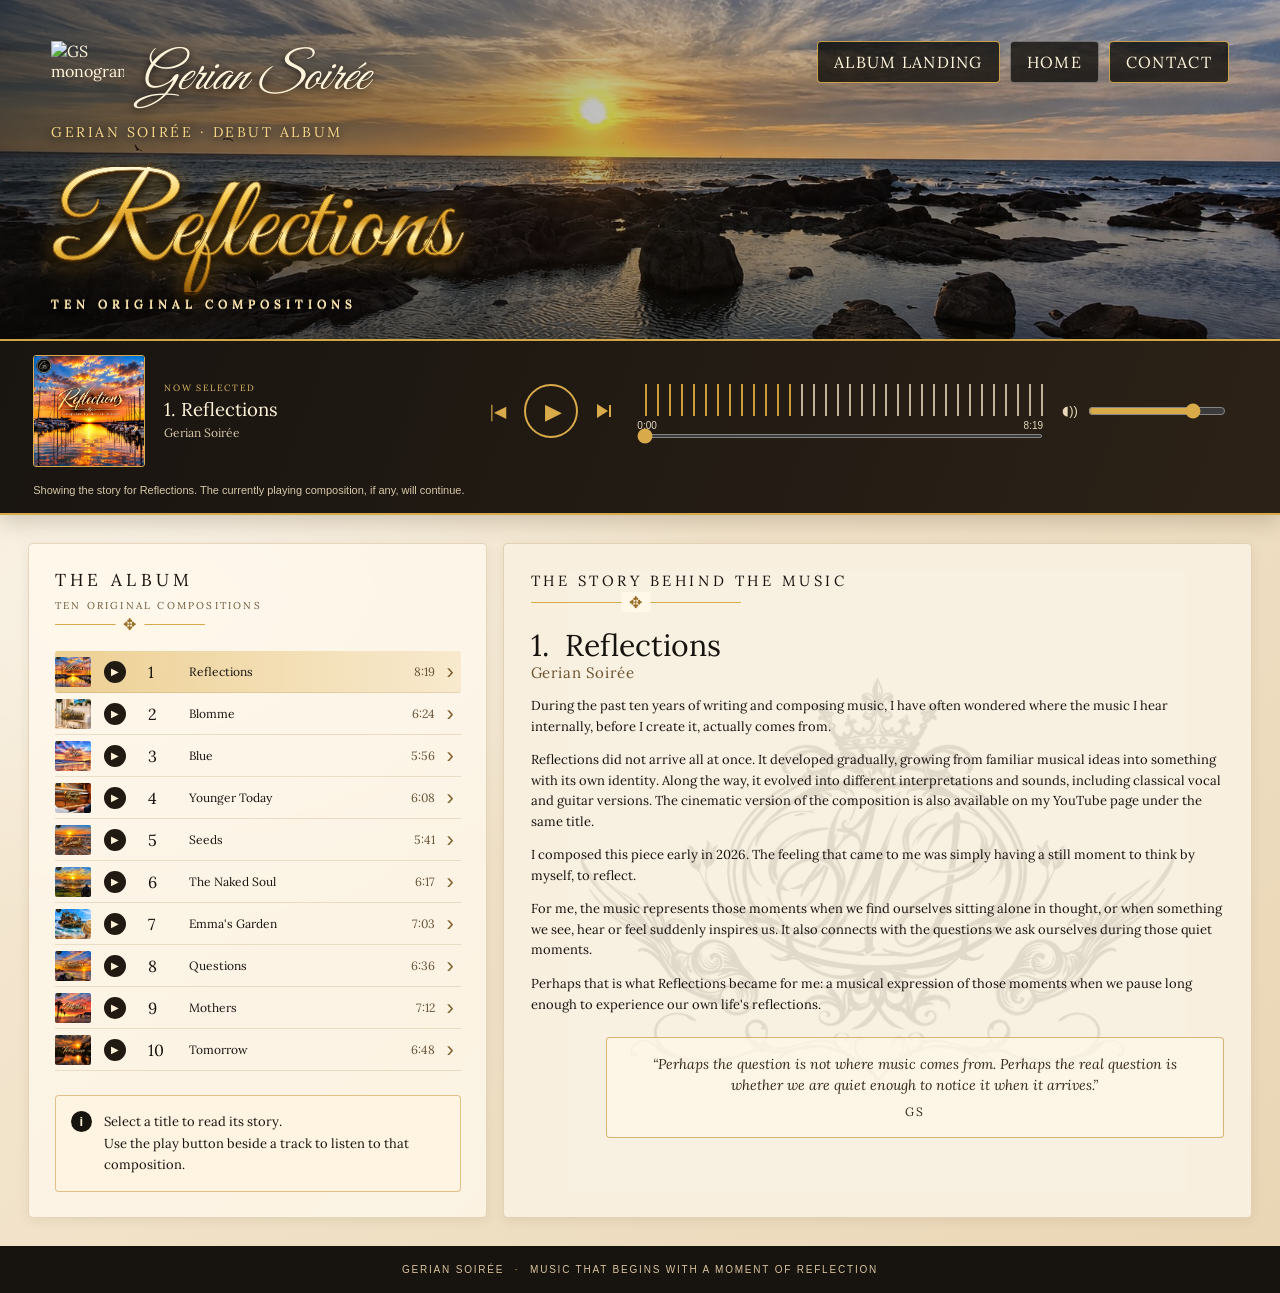
==== music/index.html @ b6c5e484 "Refresh Music page mobile stylesheet" ====
<!DOCTYPE html>
<html lang="en">
<head>
  <meta charset="UTF-8">
  <meta name="viewport" content="width=device-width, initial-scale=1">
  <meta name="theme-color" content="#17130f">
  <meta name="description" content="Listen to Reflections, the debut album by Gerian Soirée, and read the stories behind the music.">
  <title>Reflections | Music | Gerian Soirée</title>
  <link rel="stylesheet" href="../css/music.css?v=2">
</head>
<body class="music-page">
  <main class="music-shell">
    <header class="music-hero">
      <div class="hero-shade"></div>
      <div class="hero-top">
        <a class="brand-lockup" href="../index.html" aria-label="Gerian Soirée home">
          <img class="brand-logo-image" src="../images/gslogo.png" alt="GS monogram">
          <span class="brand-wordmark">
            <span class="brand-script">Gerian Soirée</span>
          </span>
        </a>
        <nav class="music-nav" aria-label="Music navigation">
          <a class="nav-link nav-link-current" href="./index.html">Album Landing</a>
          <a class="nav-link nav-link-home" href="../index.html">Home</a>
          <a class="nav-link" href="../contact.html">Contact</a>
        </nav>
      </div>
      <div class="hero-title">
        <p class="eyebrow">GERIAN SOIRÉE · DEBUT ALBUM</p>
        <h1>Reflections</h1>
        <p class="hero-subtitle">TEN ORIGINAL COMPOSITIONS</p>
      </div>
    </header>

    <section class="persistent-player" aria-label="Album audio player">
      <img class="player-cover" src="../images/Music-Reflections1.jpg" alt="Reflections album artwork" id="player-cover"
           onerror="this.style.visibility='hidden'">
      <div class="player-track-meta">
        <span class="now-playing-label">NOW SELECTED</span>
        <strong id="player-track-title">01 · Reflections</strong>
        <span>Gerian Soirée</span>
      </div>
      <div class="player-transport">
        <button class="transport-button" id="previous-track" type="button" aria-label="Previous track">|◀</button>
        <button class="play-button" id="play-toggle" type="button" aria-label="Play selected composition"><span id="play-symbol">▶</span></button>
        <button class="transport-button" id="next-track" type="button" aria-label="Next track"><span class="transport-icon transport-next" aria-hidden="true"></span></button>
      </div>
      <div class="timeline-area">
        <div class="waveform" aria-hidden="true"></div>
        <div class="time-row"><span id="current-time">0:00</span><span id="track-duration">8:19</span></div>
        <input id="seek-bar" class="seek-bar" type="range" min="0" max="100" value="0" aria-label="Seek within track">
      </div>
      <label class="volume-control" aria-label="Volume">
        <span aria-hidden="true">◖))</span>
        <input id="volume-bar" type="range" min="0" max="1" step="0.05" value="0.8" aria-label="Volume">
      </label>
      <a id="soundcloud-link" class="soundcloud-link" href="https://soundcloud.com/geriansoiree/sets/gerian-soiree-reflections" target="_blank" rel="noopener noreferrer">
        <span aria-hidden="true">☁</span> OPEN ALBUM ON SOUNDCLOUD
      </a>
      <p id="player-status" class="player-status" role="status" aria-live="polite">Choose a title to read its story, or use the player controls to listen.</p>
      <audio id="album-audio" preload="metadata"></audio>
    </section>

    <section class="music-workspace" aria-label="Album tracks and composition story">
      <aside class="music-library">
        <div class="panel-heading">
          <h2>The Album</h2>
          <p>Ten original compositions</p>
          <span class="gold-rule" aria-hidden="true"></span>
        </div>
        <div id="track-list" class="track-list" aria-label="Select a track to read its story"></div>
        <div class="list-instruction">
          <span class="instruction-icon" aria-hidden="true">i</span>
          <p><strong>Select a title to read its story.</strong><br>Use the play button beside a track to listen to that composition.</p>
        </div>
      </aside>

      <article class="music-story" aria-live="polite">
        <div class="story-image-layer" role="img" aria-label="Warmly lit upright piano"></div>
        <div class="story-content">
          <header class="story-header">
            <p class="section-kicker">THE STORY BEHIND THE MUSIC</p>
            <span class="gold-rule" aria-hidden="true"></span>
            <h2 id="story-title"><span id="story-number" class="story-number">1.&nbsp;&nbsp;</span><span id="story-title-text">Reflections</span></h2>
            <p class="story-byline">Gerian Soirée</p>
          </header>
          <div id="story-copy" class="story-copy"></div>
          <blockquote id="story-quote" class="story-quote">
            “Perhaps the question is not where music comes from. Perhaps the real question is whether we are quiet enough to notice it when it arrives.”
            <cite>GS</cite>
          </blockquote>
          <a id="story-soundcloud" class="story-soundcloud" href="#" target="_blank" rel="noopener noreferrer" hidden>Listen to this composition on SoundCloud ↗</a>
        </div>
      </article>
    </section>
    <footer class="music-footer">GERIAN SOIRÉE <span>·</span> MUSIC THAT BEGINS WITH A MOMENT OF REFLECTION</footer>
  </main>

  <script>
    /*
      Bunny.net audio URLs are intentionally left blank until the exact uploaded
      MP3 filenames are confirmed. SoundCloud URLs are also left blank rather
      than guessed. Add the real URLs in this track list when available.
    */
    const tracks = [
      {
        title: "Reflections", duration: "8:19", artwork: "Music-Reflections1.jpg", audio: "https://gerian-soiree-music.b-cdn.net/1.%20Reflections%20-%20Reflections%20Album.mp3", soundcloud: "",
        story: [
          "During the past ten years of writing and composing music, I have often wondered where the music I hear internally, before I create it, actually comes from.",
          "Reflections did not arrive all at once. It developed gradually, growing from familiar musical ideas into something with its own identity. Along the way, it evolved into different interpretations and sounds, including classical vocal and guitar versions. The cinematic version of the composition is also available on my YouTube page under the same title.",
          "I composed this piece early in 2026. The feeling that came to me was simply having a still moment to think by myself, to reflect.",
          "For me, the music represents those moments when we find ourselves sitting alone in thought, or when something we see, hear or feel suddenly inspires us. It also connects with the questions we ask ourselves during those quiet moments.",
          "Perhaps that is what Reflections became for me: a musical expression of those moments when we pause long enough to experience our own life's reflections."
        ],
        quote: "Perhaps the question is not where music comes from. Perhaps the real question is whether we are quiet enough to notice it when it arrives."
      },
      {
        title: "Blomme", duration: "6:24", artwork: "Music-Blomme2.jpg", audio: "https://gerian-soiree-music.b-cdn.net/2.%20Blomme%20-%20Reflections%20Album.mp3", soundcloud: "",
        story: [
          "After a long separation from music, returning to creativity later in life became an important part of my journey.",
          "I composed Blomme around the time we celebrated the 100th anniversary of Afrikaans becoming an official language. Blomme, which translates to “flowers” in Afrikaans, carries a deeply personal connection to my late mother. She also liked to write poems, and she once wrote a beautiful poem about flowers. Her message was simple: we should not place flowers on her grave, because we gave her all the most beautiful flowers throughout her entire lifetime.",
          "For me, the piece became more than music. It connected memory, love, language and heritage, while also reflecting something about my own journey of rediscovering creativity later in life.",
          "Perhaps that is what Blomme means to me now: a reminder that some things are meant to be appreciated while we still have the opportunity to experience them."
        ],
        quote: ""
      },
      {
        title: "Blue", duration: "5:56", artwork: "Music-Blue3.jpg", audio: "https://gerian-soiree-music.b-cdn.net/3.%20Blue%20-%20Reflections%20Album.mp3", soundcloud: "",
        story: [
          "I remember sitting at the piano, as I often do, simply putting my hands on the keys and playing a few notes. Sometimes I play things randomly, just to see what happens. On this occasion, I heard something in the way one particular note seemed to linger before moving into the next.",
          "That small moment became the beginning of Blue.",
          "I didn't sit down with a particular plan for the composition. I instinctively knew that I wanted it to remain a short piece, allowing the music to say what it needed to say without becoming unnecessarily long.",
          "The composition evolved very quickly. From the first notes to the finished piece took less than a day.",
          "As it developed, I introduced a leading guitar, which added another dimension to the music. I experimented with different interpretations of the piece, and it eventually found its place in a more neoclassical, cinematic sound with the electronic guitar carrying the melody.",
          "What I enjoy about Blue is that I never really knew where it was going when I started. It simply evolved on its own."
        ],
        quote: ""
      },
      {
        title: "Younger Today", duration: "6:08", artwork: "Music-Younger Today4.jpg", audio: "https://gerian-soiree-music.b-cdn.net/4.%20Younger%20Today%20-%20Reflections%20Album.mp3", soundcloud: "",
        story: [
          "Younger Today was written for my son when he left home to work abroad.",
          "There is something about watching your children leave home that makes you reflect on how quickly life moves. You are happy for them, proud of them, but at the same time, you realise that another chapter of their life, and your own, has begun.",
          "I remember creating this piece during that time. The music became my way of expressing some of those feelings without having to put them into words.",
          "At the time, I was also beginning to understand something about myself that I had struggled to accept: perhaps I really was a composer. Every time I sat down and another piece of music emerged, it became a little harder to dismiss it as simply something I enjoyed doing.",
          "Younger Today therefore became part of two journeys happening at the same time. My son was beginning his own journey into the world, while I was slowly beginning to recognise and accept my own creative journey."
        ],
        quote: ""
      },
      {
        title: "Seeds", duration: "5:41", artwork: "Music-Seeds5.jpg", audio: "https://gerian-soiree-music.b-cdn.net/5.%20Seeds%20-%20Reflections%20Album.mp3", soundcloud: "",
        story: [
          "Seeds began with a simple thought about what we leave behind.",
          "When we create something, we are planting something that may continue to exist long after we have moved on. It might be music, a piece of writing, an idea, or simply something we have given to another person. We don't always know where those things will eventually lead.",
          "That idea became the foundation of Seeds.",
          "As I worked on the composition, I found myself thinking about creativity itself. The tools we use to create may change over time, but the thought, emotion and intention behind what we create still come from somewhere within us. A carpenter uses tools to shape wood. I use different tools to shape ideas, sounds and music.",
          "At the time, I was also thinking more deeply about the role of technology in my own creative process, and whether using a tool somehow changes the person behind the creation. For me, it doesn't. The tool can help bring an idea to life, but it doesn't decide what that idea should be.",
          "Perhaps that is what Seeds represents to me now. We may never know how far something we create will travel, or what it might become in someone else's hands. We simply plant the seed and let it grow."
        ],
        quote: ""
      },
      {
        title: "The Naked Soul", duration: "6:17", artwork: "Music-The Naked Soul6.jpg", audio: "https://gerian-soiree-music.b-cdn.net/6.%20The%20Naked%20Soul%20-%20Reflections%20Album.mp3", soundcloud: "",
        story: [
          "The Naked Soul comes from a more vulnerable part of my creative journey.",
          "Imposter syndrome is something I still experience. When you create music in a way that you cannot always fully explain, questions can creep in. Where does this come from? Am I really good enough? What will people think?",
          "I think those questions are part of what shaped The Naked Soul. It became an expression of that more exposed side of creativity, where inspiration and self-doubt can exist at the same time.",
          "At the time, I was also learning that accepting myself as a composer didn't mean that the doubts had to disappear. Perhaps I simply had to stop allowing them to decide whether I should continue.",
          "The Naked Soul is about that space between confidence and uncertainty, and learning that the quiet voice questioning you doesn't always deserve to be believed."
        ],
        quote: ""
      },
      {
        title: "Emma's Garden", duration: "7:03", artwork: "Music-Emma's Garden7.jpg", audio: "https://gerian-soiree-music.b-cdn.net/7.%20Emma's%20Garden%20-%20Reflections%20Album.mp3", soundcloud: "",
        story: [
          "Emma's Garden carries a very personal story for me.",
          "My late mother-in-law had a profound influence on the way I came to understand the emotional power of music. As Alzheimer's gradually changed her world, there was one particular piece of music I would often play for her.",
          "She could hear the same piece several times in the same week, and each time it was as though she were hearing it for the first time. She didn't remember having heard it before, yet her reaction to the music could be exactly the same. Sometimes it moved her deeply, even to tears.",
          "That experience made me think differently about what music actually reaches within us. Perhaps music doesn't always need memory to have meaning. Perhaps there is something much deeper that responds to it, something that remains even when memories begin to disappear.",
          "Emma's Garden became part of that reflection for me. At the time, I was also beginning to understand that some of the most meaningful music we create can come from experiences of love, loss and the people who have touched our lives.",
          "I don't think Emma's Garden is simply about Alzheimer's. For me, it is about connection, memory and the strange and beautiful ability of music to reach someone, even when words and memories can no longer do the same."
        ],
        quote: ""
      },
      {
        title: "Questions", duration: "6:36", artwork: "Music-Questions8.jpg", audio: "https://gerian-soiree-music.b-cdn.net/8.%20Questions%20-%20Reflections%20Album.mp3", soundcloud: "",
        story: [
          "Questions began in much the same way as some of my other compositions. I often record long sessions at the piano without knowing whether anything will come from them. Later, I listen back to those recordings and sometimes discover a small section that makes me want to explore it further.",
          "Questions grew from one of those moments.",
          "As I developed the piece, I became increasingly curious about how far I could take the original idea. It was also the first composition where I experimented extensively with completely different musical directions. I explored EDM, classical theatrical sounds and desert ambient textures, including the distinctive sounds of the Oud and Duduk.",
          "That experimentation became part of the character of the piece. Rather than deciding from the beginning what Questions should become, I allowed myself to explore the possibilities and see where the music would take me.",
          "At the time, I was also thinking about something that has become increasingly important in my own life: the willingness to remain curious. Finding purpose doesn't always mean knowing exactly where you are going. Sometimes it begins with being willing to ask questions and allowing yourself to explore the answers.",
          "Perhaps that is why I called it Questions. Not because the music provides an answer, but because sometimes the journey begins simply by being curious enough to ask."
        ],
        quote: ""
      },
      {
        title: "Mothers", duration: "7:12", artwork: "Music-Mothers9.jpg", audio: "https://gerian-soiree-music.b-cdn.net/9.%20Mothers%20-%20Reflections%20Album.mp3", soundcloud: "", 
        story: [
          "Some compositions take weeks or even months to develop. Others seem to arrive almost fully formed.",
          "Mothers was one of the fastest pieces I have ever created. From the moment I sat down at the piano to exporting the completed composition took only around two and a half hours. The music seemed to know exactly where it wanted to go, and my role was simply to follow it.",
          "Created around Mother's Day, the piece was warmly received and connected with many listeners. Perhaps that is because the theme is something we all understand in our own way. Mothers shape our lives long before we realise it, and their influence often remains with us long after childhood has passed.",
          "What stayed with me most, however, was not how quickly the piece was created, but what the experience taught me about creativity itself.",
          "Some compositions feel as though they are searching for their identity. Others arrive with remarkable clarity. Mothers reminded me that the creative process is not always about effort or complexity. Sometimes it is about trusting what arrives and allowing it to unfold naturally.",
          "At the time, I was also beginning to understand something that would later inspire the Reflection Every Composition Changes Me. Every piece of music leaves something behind. Not only in the listener, but also in the person creating it.",
          "Perhaps that is what Mothers means to me now. The music may one day be forgotten, but the person it helped me become will remain long after the final note has faded."
        ],
        quote: ""
      },
      {
        title: "Tomorrow", duration: "6:48", artwork: "Music-Tomorrow10.jpg", audio: "https://gerian-soiree-music.b-cdn.net/10.%20Tomorrow%20-%20Reflections%20Album.mp3", soundcloud: "",
        story: [
          "Tomorrow holds a special place in my journey because it was one of the first pieces I composed after returning to music.",
          "I had recently started exploring the piano again on my Roland FP-10 digital piano. At first, I wasn't really trying to compose anything. I would sit down, play a few things almost randomly, and simply explore what came naturally.",
          "Somewhere in that process, the beginnings of Tomorrow appeared.",
          "What started as a simple idea gradually developed into something much bigger. I began experimenting with different sounds and arrangements, and the piece eventually found its way into a cinematic world that I hadn't originally imagined.",
          "Looking back, Tomorrow represents much of what my creative journey has become. I explore. I experiment. I follow ideas. I don't always know where a piece is going when I begin it.",
          "At the time, I was also rediscovering a part of myself that had been quiet for many years. Perhaps that is why Tomorrow feels appropriate as a title. It reminds me that returning to something you once thought was behind you can sometimes open the door to something completely unexpected.",
          "Sometimes we don't learn by knowing where we are going. Sometimes we learn by reflecting on where we have been."
        ],
        quote: ""
      }
    ];

    const trackList = document.getElementById("track-list");
    const audio = document.getElementById("album-audio");
    const status = document.getElementById("player-status");
    const playToggle = document.getElementById("play-toggle");
    const playSymbol = document.getElementById("play-symbol");
    const seekBar = document.getElementById("seek-bar");
    const volumeBar = document.getElementById("volume-bar");
    let selectedIndex = 0;

    function formatTime(seconds) {
      if (!Number.isFinite(seconds)) return "0:00";
      const mins = Math.floor(seconds / 60);
      const secs = Math.floor(seconds % 60).toString().padStart(2, "0");
      return mins + ":" + secs;
    }

    function renderTrackList() {
      trackList.innerHTML = "";
      tracks.forEach((track, index) => {
        const row = document.createElement("div");
        row.className = "track-row" + (index === selectedIndex ? " is-selected" : "");
        row.dataset.index = index;

        const thumb = document.createElement("img");
        thumb.className = "track-thumb";
        thumb.src = "../images/" + track.artwork;
        thumb.alt = "";
        thumb.onerror = () => { thumb.style.visibility = "hidden"; };

        const play = document.createElement("button");
        play.className = "track-play";
        play.type = "button";
        play.setAttribute("aria-label", "Play " + track.title);
        play.textContent = "▶";
        play.addEventListener("click", () => {
          selectTrack(index, true);
        });

        const storyButton = document.createElement("button");
        storyButton.className = "track-story-select";
        storyButton.type = "button";
        storyButton.setAttribute("aria-label", "Read the story behind " + track.title);
        storyButton.innerHTML = '<span class="track-number">' + (index + 1) + '</span><span class="track-title"></span><span class="track-duration"></span><span class="track-chevron" aria-hidden="true">›</span>';
        storyButton.querySelector(".track-title").textContent = track.title;
        storyButton.querySelector(".track-duration").textContent = track.duration;
        storyButton.addEventListener("click", () => {
          selectTrack(index, false);
        });

        row.append(thumb, play, storyButton);
        trackList.appendChild(row);
      });
    }

    function selectTrack(index, shouldPlay) {
      selectedIndex = (index + tracks.length) % tracks.length;
      const track = tracks[selectedIndex];
      document.getElementById("player-track-title").textContent =
        (selectedIndex + 1) + ".  " + track.title;
      document.getElementById("player-cover").src = "../images/" + track.artwork;
      document.getElementById("player-cover").alt = track.title + " artwork";
      document.getElementById("track-duration").textContent = track.duration;
      document.getElementById("story-number").textContent = (selectedIndex + 1) + ".  ";
      document.getElementById("story-title-text").textContent = track.title;

      const copy = document.getElementById("story-copy");
      copy.replaceChildren();
      track.story.forEach(paragraph => {
        const p = document.createElement("p");
        p.textContent = paragraph;
        copy.appendChild(p);
      });

      const quote = document.getElementById("story-quote");
      quote.replaceChildren();
      if (track.quote) {
        quote.hidden = false;
        quote.append(document.createTextNode("“" + track.quote + "”"));
        const cite = document.createElement("cite");
        cite.textContent = "GS";
        quote.appendChild(cite);
      } else {
        quote.hidden = true;
      }

      const soundcloudLink = document.getElementById("soundcloud-link");
      const storySoundcloud = document.getElementById("story-soundcloud");
      [soundcloudLink, storySoundcloud].forEach(link => {
        if (track.soundcloud) {
          link.href = track.soundcloud;
          link.hidden = false;
        } else {
          link.hidden = true;
          link.removeAttribute("href");
        }
      });

      renderTrackList();
      if (shouldPlay) {
        if (!track.audio) {
          status.textContent = "The story has changed to " + track.title + ". Playback could not start. Check the Bunny.net audio URL and try again.";
          return;
        }
        if (audio.src !== new URL(track.audio, window.location.href).href) {
          audio.src = track.audio;
        }
        audio.play().then(() => {
          playToggle.classList.add("is-playing");
          playToggle.setAttribute("aria-label", "Pause selected composition");
          status.textContent = "Now playing " + track.title + ".";
        }).catch(() => {
          status.textContent = "Playback could not start. Check the audio URL and try again.";
        });
      } else {
        status.textContent = "Showing the story for " + track.title + ". The currently playing composition, if any, will continue.";
      }
    }

    playToggle.addEventListener("click", () => {
      const track = tracks[selectedIndex];
      if (!track.audio) {
        status.textContent = "The audio URL is missing for " + track.title + ".";
        return;
      }
      if (audio.paused) {
        audio.play().then(() => {
          playSymbol.textContent = "Ⅱ";
          playToggle.setAttribute("aria-label", "Pause selected composition");
          status.textContent = "Now playing " + track.title + ".";
        }).catch(() => { status.textContent = "Playback could not start. Check the audio URL and try again."; });
      } else {
        audio.pause();
      }
    });

    document.getElementById("previous-track").addEventListener("click", () => selectTrack(selectedIndex - 1, true));
    document.getElementById("next-track").addEventListener("click", () => selectTrack(selectedIndex + 1, true));
    audio.addEventListener("play", () => { playSymbol.textContent = "Ⅱ"; playToggle.classList.add("is-playing"); playToggle.setAttribute("aria-label", "Pause selected composition"); });
    audio.addEventListener("pause", () => { playSymbol.textContent = "▶"; playToggle.classList.remove("is-playing"); playToggle.setAttribute("aria-label", "Play selected composition"); });
    audio.addEventListener("timeupdate", () => {
      document.getElementById("current-time").textContent = formatTime(audio.currentTime);
      seekBar.value = audio.duration ? String((audio.currentTime / audio.duration) * 100) : "0";
    });
    audio.addEventListener("ended", () => selectTrack(selectedIndex + 1, true));
    audio.addEventListener("error", () => {
      if (tracks[selectedIndex].audio) status.textContent = "The audio file could not be loaded. Please check the MP3 URL.";
    });
    seekBar.addEventListener("input", () => {
      if (audio.duration) audio.currentTime = (Number(seekBar.value) / 100) * audio.duration;
    });
    volumeBar.addEventListener("input", () => { audio.volume = Number(volumeBar.value); });
    audio.volume = Number(volumeBar.value);

    renderTrackList();
    selectTrack(0, false);
  </script>
</body>
</html>
---- css/music.css ----
@import url("https://fonts.googleapis.com/css2?family=Great+Vibes&family=Lora:ital,wght@0,400;0,500;0,600;0,700;1,400;1,500;1,600;1,700&display=swap");

/* =========================================================
   GERIAN SOIRÉE | REFLECTIONS MUSIC PAGE
   Dedicated styling only. Do not edit shared css/style.css.
   Artwork paths are prepared for /images/ assets.
   ========================================================= */

.music-page {
  --ink: #17130f;
  --ink-soft: #272018;
  --cream: #f4e8d2;
  --cream-light: #fff7e8;
  --gold: #d8aa49;
  --gold-deep: #986c24;
  --line: rgba(143, 101, 38, .28);
  margin: 0;
  min-height: 100vh;
  color: var(--ink);
  background: #17130f;
  font-family: "Lora", Georgia, serif;
}
.music-page *, .music-page *::before, .music-page *::after { box-sizing: border-box; }
.music-page button, .music-page input, .music-page a { font: inherit; }
.music-page button { cursor: pointer; }
.music-page a { color: inherit; }
.music-page [hidden] { display: none !important; }

.music-shell {
  width: min(100%, 1920px);
  min-height: 100vh;
  margin: 0 auto;
  overflow: hidden;
  background: var(--cream);
}

/* Hero */
.music-hero {
  position: relative;
  isolation: isolate;
  min-height: clamp(170px, 16vw, 285px);
  padding: clamp(22px, 3.2vw, 56px) clamp(22px, 4vw, 76px) 26px;
  color: #fff5dc;
  background-color: #483521;
  background-image: url("../images/Music-Hero2.jpg");
  background-size: cover;
  background-position: center 54%;
  border-bottom: 2px solid var(--gold);
}
.hero-shade {
  position: absolute;
  z-index: 0;
  inset: 0;
  pointer-events: none;
  background:
    linear-gradient(90deg, rgba(11, 10, 9, .62) 0%, rgba(15, 12, 9, .24) 49%, rgba(15, 12, 9, .06) 100%),
    linear-gradient(0deg, rgba(13, 11, 9, .36) 0%, transparent 58%);
}
.hero-top {
  display: block;
  position: relative;
  z-index: 1;
  min-height: 1px;
}
.brand-lockup {
  display: inline-flex;
  align-items: center;
  gap: 16px;
  color: #f6d27b;
  text-decoration: none;
  min-width: 0;
}
.brand-monogram {
  width: clamp(54px, 5.7vw, 92px);
  aspect-ratio: 1;
  display: grid;
  place-items: center;
  border: 2px solid var(--gold);
  border-radius: 50%;
  font-size: clamp(24px, 2.8vw, 43px);
  font-style: italic;
  letter-spacing: -5px;
  padding-right: 5px;
  text-shadow: 0 0 14px rgba(216,170,73,.24);
}
.brand-wordmark { display: grid; gap: 5px; }
.brand-logo-image {
  display: block;
  width: clamp(54px, 5.7vw, 92px);
  height: auto;
  aspect-ratio: 1;
  object-fit: contain;
  flex: 0 0 auto;
}
.brand-script {
  font-family: "Great Vibes", cursive;
  font-size: clamp(29px, 4vw, 64px);
  font-style: italic;
  line-height: 1;
  white-space: nowrap;
  text-shadow: 0 2px 10px #000;
}
.brand-subtitle, .brand-tagline {
  font-family: Georgia, "Times New Roman", serif;
  letter-spacing: .19em;
  font-size: clamp(8px, .65vw, 11px);
  color: #fff1d3;
}
.brand-subtitle { text-align: center; }
.brand-tagline { letter-spacing: .15em; }
.music-nav { position: absolute; top: 0; right: 0; z-index: 3; display: flex; flex-wrap: wrap; gap: 10px; justify-content: flex-end; }
.nav-link {
  padding: 10px 16px;
  border: 1px solid rgba(229, 184, 85, .85);
  border-radius: 4px;
  color: #ffe8b0;
  background: rgba(14, 12, 10, .78);
  text-decoration: none;
  text-transform: uppercase;
  letter-spacing: .08em;
  font-size: 11px;
  transition: background .18s ease, color .18s ease;
}
.nav-link:hover, .nav-link:focus-visible { background: var(--gold); color: var(--ink); outline: none; }
.nav-link-home { border-color: rgba(255,255,255,.35); color: #fff; }
.hero-title { margin-top: clamp(18px, 2vw, 34px); max-width: 800px; }
.hero-title .eyebrow {
  position: relative;
  margin: 0 0 10px;
  transform: translateY(-16px);
  font-family: "Lora", Georgia, serif;
  font-size: clamp(13px, 1.1vw, 16px);
  font-weight: 400;
  letter-spacing: .18em;
  line-height: 1.25;
  color: #f7d68a;
  text-transform: uppercase;
  text-shadow: 0 2px 8px rgba(0,0,0,.9);
}
.hero-title h1 {
  margin: 0;
  font-family: "Great Vibes", cursive;
  font-size: clamp(76px, 9vw, 140px);
  font-weight: 400;
  line-height: 1.08;
  letter-spacing: 0;
  text-transform: none;
  /* Exact metallic-gold treatment used for Reflection 1–10 titles. */
  background: linear-gradient(
    to bottom,
    #fff8d6 0%,
    #ffe9a0 10%,
    #f7c94d 25%,
    #d99b22 43%,
    #fff0a8 55%,
    #e8b63b 67%,
    #c98a18 82%,
    #8f590b 100%
  );
  -webkit-background-clip: text;
  -webkit-text-fill-color: transparent;
  background-clip: text;
  -webkit-text-stroke: 0.7px rgba(108, 66, 7, 0.85);
  filter:
    drop-shadow(0px 2px 1px rgba(72, 39, 4, 0.95))
    drop-shadow(0px 4px 5px rgba(0, 0, 0, 0.9))
    drop-shadow(0px 0px 9px rgba(218, 158, 39, 0.45));
  overflow: visible;
}
.hero-subtitle {
  position: relative;
  z-index: 2;
  display: inline-block;
  margin: 0;
  padding-top: 2px;
  color: #ffe3a0;
  font-family: "Lora", Georgia, serif;
  font-size: 12px;
  font-weight: 500;
  letter-spacing: .42em;
  line-height: 1.5;
  text-shadow:
    0 1px 0 rgba(255, 247, 210, .9),
    0 2px 5px rgba(0, 0, 0, .95),
    0 0 8px rgba(0, 0, 0, .7);
}

/* Persistent player */
.persistent-player {
  position: relative;
  display: grid;
  grid-template-columns: 112px minmax(150px, 1fr) auto minmax(160px, 1.35fr) minmax(105px, .55fr) auto;
  align-items: center;
  gap: clamp(12px, 1.5vw, 24px);
  margin: 0;
  padding: 14px clamp(18px, 2.6vw, 42px);
  min-height: 112px;
  color: #fff3d9;
  background: linear-gradient(110deg, rgba(20,16,12,.98), rgba(37,27,17,.97));
  border-bottom: 2px solid var(--gold);
  box-shadow: 0 8px 20px rgba(46,31,11,.18);
}
.player-cover {
  display: block;
  width: 112px;
  aspect-ratio: 1;
  object-fit: cover;
  border: 1px solid var(--gold);
  border-radius: 3px;
  background: linear-gradient(135deg, #c79b4c, #251b12);
}
.player-track-meta { display: grid; gap: 4px; min-width: 0; }
.now-playing-label { color: #e4bd66; font-size: 9px; letter-spacing: .18em; }
.player-track-meta strong { font-size: clamp(15px, 1.45vw, 22px); font-weight: 400; white-space: nowrap; overflow: hidden; text-overflow: ellipsis; }
.player-track-meta > span:last-child { font-size: 12px; color: #d7c6a8; }
.player-transport { display: flex; align-items: center; gap: 12px; }
.transport-button, .play-button {
  display: grid;
  place-items: center;
  flex: 0 0 auto;
  color: var(--gold);
  background: transparent;
  border: 0;
}
.transport-button { width: 28px; height: 36px; padding: 0; }
.transport-icon { position: relative; display: block; width: 18px; height: 18px; }
.transport-icon::before { content: ""; position: absolute; top: 3px; height: 12px; width: 2px; background: currentColor; }
.transport-icon::after { content: ""; position: absolute; top: 2px; width: 0; height: 0; border-top: 7px solid transparent; border-bottom: 7px solid transparent; }
.transport-prev::before { left: 2px; }
.transport-prev::after { left: 5px; border-right: 11px solid currentColor; }
.transport-next::before { right: 2px; }
.transport-next::after { right: 5px; border-left: 11px solid currentColor; }
.play-button {
  width: 54px;
  aspect-ratio: 1;
  border: 2px solid var(--gold);
  border-radius: 50%;
  color: var(--gold);
  font-size: 22px !important;
}
.play-button #play-symbol { display: block; line-height: 1; transform: translateX(2px); }
.play-button.is-playing #play-symbol { transform: none; font-size: 19px; letter-spacing: -2px; }
.play-button:hover, .play-button:focus-visible { color: var(--ink); background: var(--gold); outline: none; }
.timeline-area { min-width: 0; }
.waveform {
  height: 32px;
  opacity: .88;
  background:
    repeating-linear-gradient(90deg, transparent 0 2px, #d4c7ac 2px 4px, transparent 4px 6px);
  mask-image: repeating-linear-gradient(90deg, #000 0 2px, transparent 2px 4px);
  position: relative;
}
.waveform::before {
  content: "";
  position: absolute;
  inset: 0 62% 0 0;
  background: repeating-linear-gradient(90deg, transparent 0 2px, #e2ae3d 2px 4px, transparent 4px 6px);
}
.time-row { display: flex; justify-content: space-between; gap: 8px; margin-top: 4px; color: #e4d7be; font: 10px Arial, sans-serif; }
.seek-bar, .volume-control input { width: 100%; accent-color: var(--gold); cursor: pointer; }
.seek-bar { display: block; height: 4px; margin: 3px 0 0; }
.volume-control { display: flex; align-items: center; gap: 8px; color: #e8d8b9; min-width: 90px; }
.volume-control span { font: 13px Arial, sans-serif; }
.soundcloud-link {
  display: inline-flex;
  justify-content: center;
  align-items: center;
  gap: 8px;
  padding: 10px 13px;
  border: 1px solid var(--gold);
  border-radius: 3px;
  color: #ffe7af;
  text-decoration: none;
  white-space: nowrap;
  font-size: 10px;
  letter-spacing: .04em;
}
.soundcloud-link:hover { color: var(--ink); background: var(--gold); }
.player-status {
  grid-column: 1 / -1;
  margin: -3px 0 0;
  color: #d8c8a9;
  font: 11px/1.45 Arial, sans-serif;
}
.persistent-player audio { display: none; }

/* Main content */
.music-workspace {
  display: grid;
  grid-template-columns: minmax(300px, .76fr) minmax(0, 1.24fr);
  gap: clamp(12px, 1.2vw, 20px);
  padding: clamp(14px, 2.2vw, 30px);
  background:
    radial-gradient(ellipse at 12% 12%, rgba(255,255,255,.42), transparent 36%),
    linear-gradient(135deg, #f6ead5, #e9d6b5);
}
.music-library, .music-story {
  min-width: 0;
  border: 1px solid rgba(150, 108, 40, .23);
  border-radius: 5px;
  box-shadow: 0 3px 12px rgba(69,47,17,.08);
}
.music-library {
  padding: clamp(18px, 2vw, 30px);
  background: rgba(255, 249, 237, .76);
}
.panel-heading h2, .section-kicker {
  margin: 0;
  font-size: clamp(17px, 1.35vw, 24px);
  font-weight: 400;
  letter-spacing: .24em;
  text-transform: uppercase;
}
.panel-heading p { margin: 8px 0 0; color: #6c5738; font-size: 10px; letter-spacing: .22em; text-transform: uppercase; }
.gold-rule {
  display: block;
  width: 150px;
  max-width: 70%;
  height: 9px;
  margin: 12px 0 18px;
  border-top: 1px solid var(--gold);
  position: relative;
}
.gold-rule::after {
  content: "✥";
  position: absolute;
  top: -11px;
  left: 50%;
  transform: translateX(-50%);
  padding: 0 8px;
  color: var(--gold-deep);
  background: var(--cream-light);
  font-size: 16px;
}
.track-list { display: grid; }
.track-row {
  display: grid;
  grid-template-columns: 40px 28px minmax(0, 1fr);
  align-items: center;
  gap: 9px;
  min-height: 42px;
  border-bottom: 1px solid rgba(143,101,38,.17);
  transition: background .15s ease;
}
.track-row.is-selected { background: linear-gradient(90deg, rgba(226,183,92,.62), rgba(226,183,92,.18)); border-radius: 3px; }
.track-thumb {
  width: 36px;
  height: 30px;
  object-fit: cover;
  border-radius: 2px;
  background: linear-gradient(135deg, #d4a451, #2a2118);
}
.track-play {
  display: grid;
  place-items: center;
  width: 22px;
  height: 22px;
  border: 0;
  border-radius: 50%;
  color: #fff2d6;
  background: #211a12;
  font: 10px Arial, sans-serif !important;
}
.track-play:hover, .track-play:focus-visible { color: #211a12; background: var(--gold); outline: 2px solid var(--gold); }
.track-story-select {
  display: grid;
  grid-template-columns: 34px minmax(0,1fr) 43px 12px;
  align-items: center;
  gap: 7px;
  width: 100%;
  min-height: 40px;
  padding: 4px 7px;
  border: 0;
  color: var(--ink);
  text-align: left;
  background: transparent;
}
.track-story-select:hover, .track-story-select:focus-visible { background: rgba(210,165,76,.18); outline: 1px solid rgba(152,108,36,.35); }
.track-number { color: inherit; font-size: inherit; }
.track-title { overflow: hidden; text-overflow: ellipsis; white-space: nowrap; font-size: clamp(12px, .94vw, 15px); }
.track-duration { color: #675337; text-align: right; font-size: 12px; }
.track-chevron { justify-self: end; font: 22px Arial, sans-serif; color: #80612d; }
.list-instruction {
  display: flex;
  align-items: flex-start;
  gap: 12px;
  margin-top: 24px;
  padding: 15px;
  border: 1px solid rgba(194,139,44,.5);
  border-radius: 4px;
  background: rgba(255, 245, 224, .75);
}
.instruction-icon { display: grid; place-items: center; flex: 0 0 21px; height: 21px; border-radius: 50%; color: #fff4d7; background: var(--ink); font: bold 13px Arial, sans-serif; }
.list-instruction p { margin: 0; font-size: 13px; line-height: 1.65; }
.list-instruction strong { font-weight: 400; }

/* Story image softly blends into the copy area */
.music-story {
  position: relative;
  isolation: isolate;
  overflow: hidden;
  padding: clamp(20px, 2.1vw, 34px);
  background-color: #f8efdf;
  background-image: none;
  background-size: cover;
  background-position: center right;
}
.music-story::before { content: ""; position: absolute; z-index: 0; inset: 0; background-image: url("../images/Music-Crest-Watermark.png"); background-repeat: no-repeat; background-position: center; background-size: min(82.8%, 644px) auto; opacity: .09; pointer-events: none; }
.story-image-layer { display: none; }
.story-content { position: relative; z-index: 1; max-width: 760px; }
.section-kicker { font-size: clamp(14px, 1.15vw, 20px); }
.story-header .gold-rule { width: 210px; margin-bottom: 18px; }
.story-number { color: inherit; font-size: inherit; letter-spacing: normal; }
.story-header h2 { margin: 2px 0 0; font-size: clamp(27px, 2.35vw, 40px); line-height: 1.08; font-weight: 400; }
.story-byline { margin: 2px 0 14px; color: #6b5431; font-size: 15px; letter-spacing: .04em; }
.story-copy { font-size: clamp(13px, .97vw, 16px); line-height: 1.58; }
.story-copy p { margin: 0 0 13px; }
.story-quote {
  max-width: 760px;
  margin: 22px 0 0 75px;
  padding: 16px 20px;
  border: 1px solid rgba(191,139,44,.62);
  border-radius: 4px;
  color: #352718;
  background: rgba(255,248,234,.74);
  text-align: center;
  font-size: clamp(14px, 1.1vw, 18px);
  font-style: italic;
  line-height: 1.5;
}
.story-quote cite { display: block; margin-top: 7px; font-size: 12px; font-style: normal; letter-spacing: .12em; }
.story-soundcloud { display: inline-block; margin-top: 16px; color: #76531d; font: 12px Arial, sans-serif; }
.music-footer { padding: 18px 24px; color: #d9c39b; background: #17130f; text-align: center; font: 10px Arial, sans-serif; letter-spacing: .18em; }
.music-footer span { color: var(--gold); padding: 0 6px; }

/* Tablet and mobile */
@media (max-width: 1100px) {
  .persistent-player {
    grid-template-columns: 64px minmax(120px,1fr) auto minmax(130px,1fr);
    gap: 12px;
  }
  .player-cover { width: 86px; }
  .volume-control { display: none; }
  .soundcloud-link { grid-column: 4; justify-self: end; }
  .player-status { grid-row: 2; }
  .music-workspace { grid-template-columns: minmax(270px,.85fr) minmax(0,1.15fr); }
}
@media (max-width: 760px) {
  .music-hero { min-height: 260px; padding: 20px; background-position: center; }
  .hero-top { display: flex; flex-direction: column; align-items: flex-start; gap: 20px; }
  .music-nav { position: static; width: 100%; justify-content: center; flex-wrap: wrap; gap: 6px; }
  .brand-monogram { width: 54px; font-size: 25px; }
  .brand-logo-image { width: 54px; }
  .brand-script { font-size: 30px; }
  .nav-link { padding: 7px 9px; font-size: 9px; letter-spacing: .04em; }
  .hero-title { margin-top: 24px; }
  .hero-title h1 { font-size: clamp(66px, 15vw, 96px); }
  .hero-title .eyebrow { font-size: 11px; letter-spacing: .12em; transform: translateY(-10px); margin-bottom: 6px; }
  .hero-subtitle { font-size: 10px; letter-spacing: .25em; }
  .persistent-player {
    grid-template-columns: 58px minmax(0,1fr) auto;
    padding: 13px 15px;
  }
  .player-cover { width: 72px; }
  .player-track-meta strong { font-size: 15px; }
  .player-transport { gap: 5px; }
  .play-button { width: 42px; font-size: 18px !important; }
  .transport-button { width: 23px; font-size: 13px !important; }
  .timeline-area { grid-column: 1 / -1; grid-row: 2; }
  .soundcloud-link { grid-column: 1 / -1; justify-self: start; }
  .player-status { grid-column: 1 / -1; grid-row: auto; }
  .music-workspace { grid-template-columns: minmax(0,1fr); padding: 12px; gap: 12px; }
  .music-library, .music-story { padding: 18px; }
  .music-story { background-position: 63% center; }
  .story-content { max-width: none; }
  .story-copy { font-size: 15px; line-height: 1.65; }
  .track-row { grid-template-columns: 38px 25px minmax(0,1fr); gap: 6px; }
  .track-story-select { grid-template-columns: 26px minmax(0,1fr) 40px 10px; gap: 5px; padding-right: 4px; }
}
@media (prefers-reduced-motion: reduce) {
  .music-page * { scroll-behavior: auto !important; transition: none !important; }
}
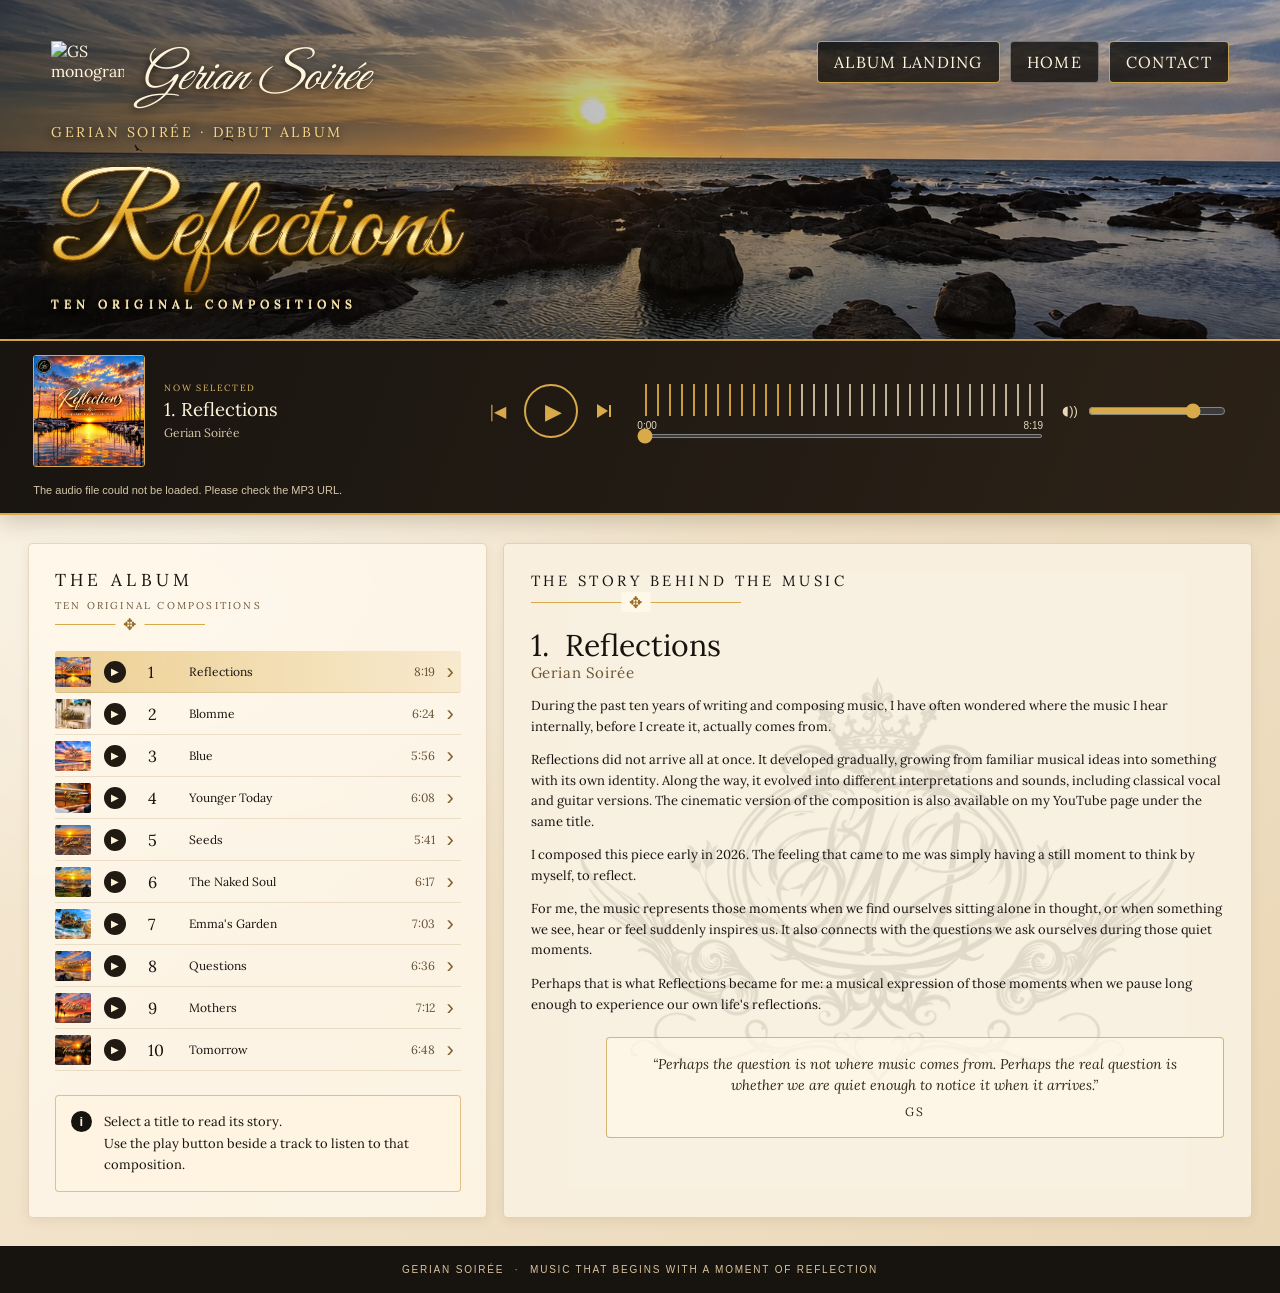
==== commit 48d9c7e1: "Fix selected track source in album player" ====
--- a/music/index.html
+++ b/music/index.html
@@ -320,14 +320,22 @@
       });
 
       renderTrackList();
+      if (!track.audio) {
+        if (shouldPlay) status.textContent = "The story has changed to " + track.title + ". Playback could not start. Check the Bunny.net audio URL and try again.";
+        return;
+      }
+
+      const selectedAudioUrl = new URL(track.audio, window.location.href).href;
+      // When paused, keep the central player pointed at the selected track.
+      // If another track is already playing, let it continue while the story is browsed.
+      if (shouldPlay || audio.paused) {
+        if (audio.src !== selectedAudioUrl) {
+          audio.src = selectedAudioUrl;
+          audio.load();
+        }
+      }
+
       if (shouldPlay) {
-        if (!track.audio) {
-          status.textContent = "The story has changed to " + track.title + ". Playback could not start. Check the Bunny.net audio URL and try again.";
-          return;
-        }
-        if (audio.src !== new URL(track.audio, window.location.href).href) {
-          audio.src = track.audio;
-        }
         audio.play().then(() => {
           playToggle.classList.add("is-playing");
           playToggle.setAttribute("aria-label", "Pause selected composition");
@@ -345,6 +353,12 @@
       if (!track.audio) {
         status.textContent = "The audio URL is missing for " + track.title + ".";
         return;
+      }
+      const selectedAudioUrl = new URL(track.audio, window.location.href).href;
+      if (audio.src !== selectedAudioUrl) {
+        audio.pause();
+        audio.src = selectedAudioUrl;
+        audio.load();
       }
       if (audio.paused) {
         audio.play().then(() => {
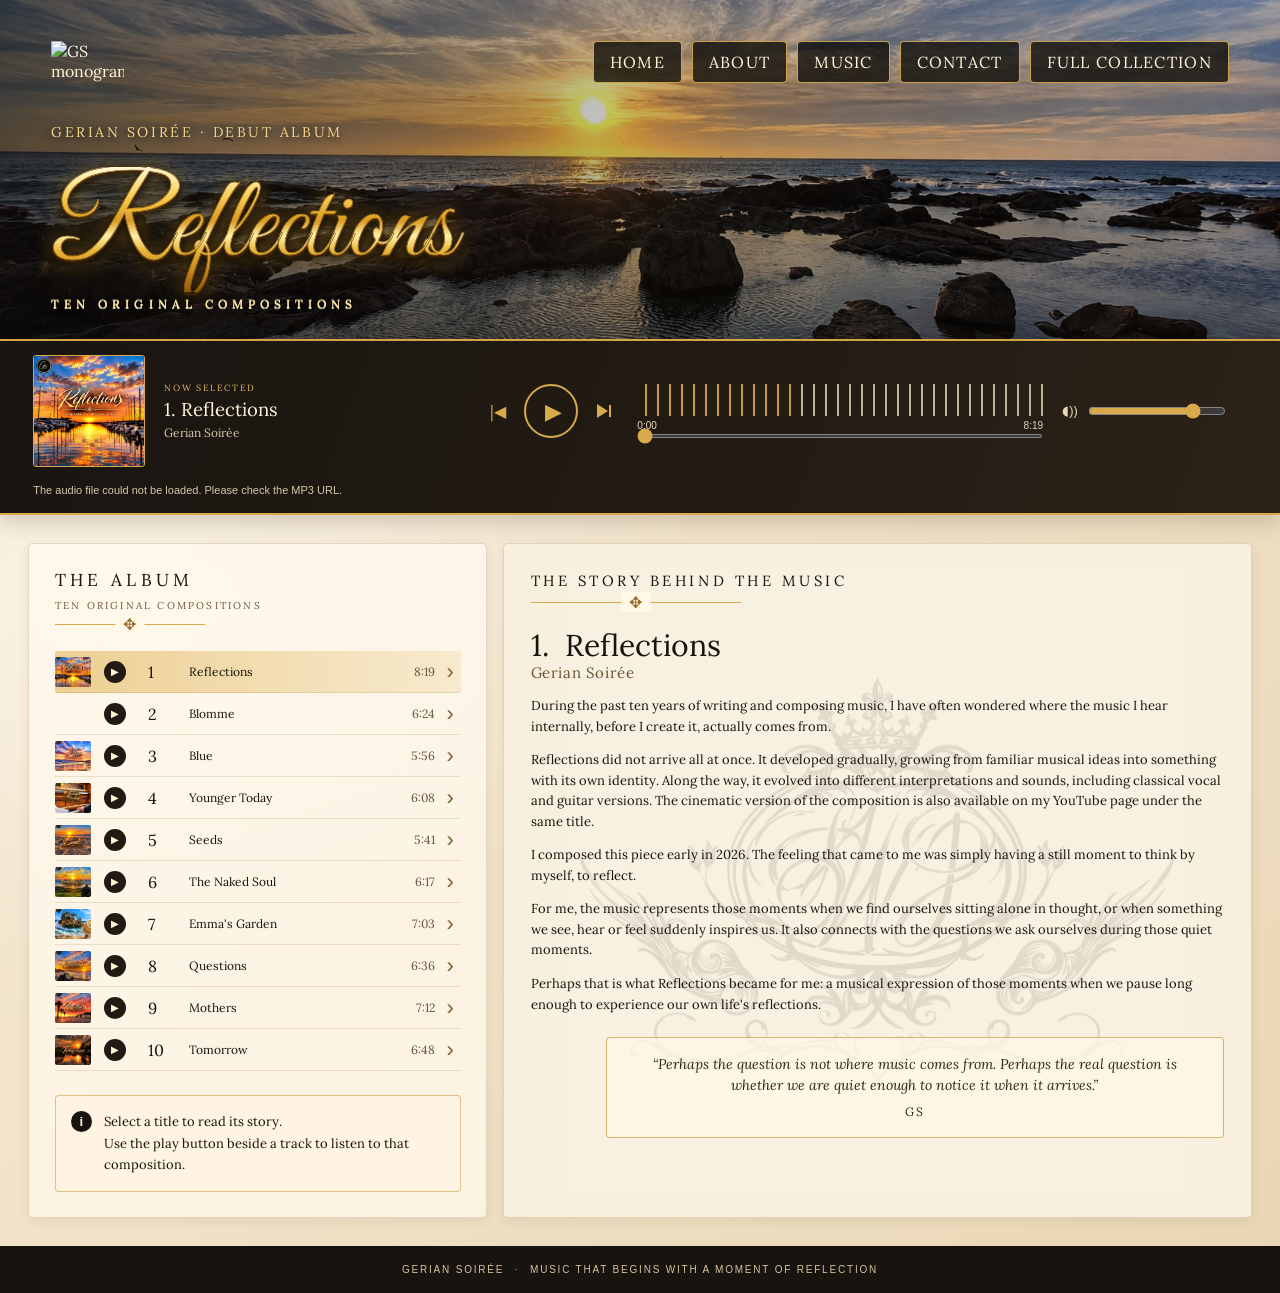
==== commit 238f4fc9: "Align Music page navigation with site-wide pages and remove wordmark" ====
--- a/music/index.html
+++ b/music/index.html
@@ -6,7 +6,7 @@
   <meta name="theme-color" content="#17130f">
   <meta name="description" content="Listen to Reflections, the debut album by Gerian Soirée, and read the stories behind the music.">
   <title>Reflections | Music | Gerian Soirée</title>
-  <link rel="stylesheet" href="../css/music.css?v=2">
+  <link rel="stylesheet" href="../css/music.css?v=4">
 </head>
 <body class="music-page">
   <main class="music-shell">
@@ -15,14 +15,13 @@
       <div class="hero-top">
         <a class="brand-lockup" href="../index.html" aria-label="Gerian Soirée home">
           <img class="brand-logo-image" src="../images/gslogo.png" alt="GS monogram">
-          <span class="brand-wordmark">
-            <span class="brand-script">Gerian Soirée</span>
-          </span>
         </a>
-        <nav class="music-nav" aria-label="Music navigation">
-          <a class="nav-link nav-link-current" href="./index.html">Album Landing</a>
-          <a class="nav-link nav-link-home" href="../index.html">Home</a>
-          <a class="nav-link" href="../contact.html">Contact</a>
+        <nav class="music-nav" aria-label="Main navigation">
+          <a class="nav-link" href="../index.html">HOME</a>
+          <a class="nav-link" href="../about.html">ABOUT</a>
+          <a class="nav-link nav-link-current" href="./index.html" aria-current="page">MUSIC</a>
+          <a class="nav-link" href="../contact.html">CONTACT</a>
+          <a class="nav-link" href="../fullcollection.html">FULL COLLECTION</a>
         </nav>
       </div>
       <div class="hero-title">
@@ -104,7 +103,7 @@
     */
     const tracks = [
       {
-        title: "Reflections", duration: "8:19", artwork: "Music-Reflections1.jpg", audio: "https://gerian-soiree-music.b-cdn.net/1.%20Reflections%20-%20Reflections%20Album.mp3", soundcloud: "",
+        title: "Reflections", duration: "8:19", artwork: "Music-Reflections1.jpg", audio: "https://gerian-soiree-music.b-cdn.net/1.%20Reflections%20-%20Reflections%20Album.mp3?v=20261019-2", soundcloud: "",
         story: [
           "During the past ten years of writing and composing music, I have often wondered where the music I hear internally, before I create it, actually comes from.",
           "Reflections did not arrive all at once. It developed gradually, growing from familiar musical ideas into something with its own identity. Along the way, it evolved into different interpretations and sounds, including classical vocal and guitar versions. The cinematic version of the composition is also available on my YouTube page under the same title.",
@@ -115,7 +114,7 @@
         quote: "Perhaps the question is not where music comes from. Perhaps the real question is whether we are quiet enough to notice it when it arrives."
       },
       {
-        title: "Blomme", duration: "6:24", artwork: "Music-Blomme2.jpg", audio: "https://gerian-soiree-music.b-cdn.net/2.%20Blomme%20-%20Reflections%20Album.mp3", soundcloud: "",
+        title: "Blomme", duration: "6:24", artwork: "Music-Blomme2.jpg", audio: "https://gerian-soiree-music.b-cdn.net/2.%20Blomme%20-%20Reflections%20Album.mp3?v=20261019-2", soundcloud: "",
         story: [
           "After a long separation from music, returning to creativity later in life became an important part of my journey.",
           "I composed Blomme around the time we celebrated the 100th anniversary of Afrikaans becoming an official language. Blomme, which translates to “flowers” in Afrikaans, carries a deeply personal connection to my late mother. She also liked to write poems, and she once wrote a beautiful poem about flowers. Her message was simple: we should not place flowers on her grave, because we gave her all the most beautiful flowers throughout her entire lifetime.",
@@ -125,7 +124,7 @@
         quote: ""
       },
       {
-        title: "Blue", duration: "5:56", artwork: "Music-Blue3.jpg", audio: "https://gerian-soiree-music.b-cdn.net/3.%20Blue%20-%20Reflections%20Album.mp3", soundcloud: "",
+        title: "Blue", duration: "5:56", artwork: "Music-Blue3.jpg", audio: "https://gerian-soiree-music.b-cdn.net/3.%20Blue%20-%20Reflections%20Album.mp3?v=20261019-2", soundcloud: "",
         story: [
           "I remember sitting at the piano, as I often do, simply putting my hands on the keys and playing a few notes. Sometimes I play things randomly, just to see what happens. On this occasion, I heard something in the way one particular note seemed to linger before moving into the next.",
           "That small moment became the beginning of Blue.",
@@ -137,7 +136,7 @@
         quote: ""
       },
       {
-        title: "Younger Today", duration: "6:08", artwork: "Music-Younger Today4.jpg", audio: "https://gerian-soiree-music.b-cdn.net/4.%20Younger%20Today%20-%20Reflections%20Album.mp3", soundcloud: "",
+        title: "Younger Today", duration: "6:08", artwork: "Music-Younger Today4.jpg", audio: "https://gerian-soiree-music.b-cdn.net/4.%20Younger%20Today%20-%20Reflections%20Album.mp3?v=20261019-2", soundcloud: "",
         story: [
           "Younger Today was written for my son when he left home to work abroad.",
           "There is something about watching your children leave home that makes you reflect on how quickly life moves. You are happy for them, proud of them, but at the same time, you realise that another chapter of their life, and your own, has begun.",
@@ -148,7 +147,7 @@
         quote: ""
       },
       {
-        title: "Seeds", duration: "5:41", artwork: "Music-Seeds5.jpg", audio: "https://gerian-soiree-music.b-cdn.net/5.%20Seeds%20-%20Reflections%20Album.mp3", soundcloud: "",
+        title: "Seeds", duration: "5:41", artwork: "Music-Seeds5.jpg", audio: "https://gerian-soiree-music.b-cdn.net/5.%20Seeds%20-%20Reflections%20Album.mp3?v=20261019-2", soundcloud: "",
         story: [
           "Seeds began with a simple thought about what we leave behind.",
           "When we create something, we are planting something that may continue to exist long after we have moved on. It might be music, a piece of writing, an idea, or simply something we have given to another person. We don't always know where those things will eventually lead.",
@@ -160,7 +159,7 @@
         quote: ""
       },
       {
-        title: "The Naked Soul", duration: "6:17", artwork: "Music-The Naked Soul6.jpg", audio: "https://gerian-soiree-music.b-cdn.net/6.%20The%20Naked%20Soul%20-%20Reflections%20Album.mp3", soundcloud: "",
+        title: "The Naked Soul", duration: "6:17", artwork: "Music-The Naked Soul6.jpg", audio: "https://gerian-soiree-music.b-cdn.net/6.%20The%20Naked%20Soul%20-%20Reflections%20Album.mp3?v=20261019-2", soundcloud: "",
         story: [
           "The Naked Soul comes from a more vulnerable part of my creative journey.",
           "Imposter syndrome is something I still experience. When you create music in a way that you cannot always fully explain, questions can creep in. Where does this come from? Am I really good enough? What will people think?",
@@ -171,7 +170,7 @@
         quote: ""
       },
       {
-        title: "Emma's Garden", duration: "7:03", artwork: "Music-Emma's Garden7.jpg", audio: "https://gerian-soiree-music.b-cdn.net/7.%20Emma's%20Garden%20-%20Reflections%20Album.mp3", soundcloud: "",
+        title: "Emma's Garden", duration: "7:03", artwork: "Music-Emma's Garden7.jpg", audio: "https://gerian-soiree-music.b-cdn.net/7.%20Emma's%20Garden%20-%20Reflections%20Album.mp3?v=20261019-2", soundcloud: "",
         story: [
           "Emma's Garden carries a very personal story for me.",
           "My late mother-in-law had a profound influence on the way I came to understand the emotional power of music. As Alzheimer's gradually changed her world, there was one particular piece of music I would often play for her.",
@@ -183,7 +182,7 @@
         quote: ""
       },
       {
-        title: "Questions", duration: "6:36", artwork: "Music-Questions8.jpg", audio: "https://gerian-soiree-music.b-cdn.net/8.%20Questions%20-%20Reflections%20Album.mp3", soundcloud: "",
+        title: "Questions", duration: "6:36", artwork: "Music-Questions8.jpg", audio: "https://gerian-soiree-music.b-cdn.net/8.%20Questions%20-%20Reflections%20Album.mp3?v=20261019-2", soundcloud: "",
         story: [
           "Questions began in much the same way as some of my other compositions. I often record long sessions at the piano without knowing whether anything will come from them. Later, I listen back to those recordings and sometimes discover a small section that makes me want to explore it further.",
           "Questions grew from one of those moments.",
@@ -195,7 +194,7 @@
         quote: ""
       },
       {
-        title: "Mothers", duration: "7:12", artwork: "Music-Mothers9.jpg", audio: "https://gerian-soiree-music.b-cdn.net/9.%20Mothers%20-%20Reflections%20Album.mp3", soundcloud: "", 
+        title: "Mothers", duration: "7:12", artwork: "Music-Mothers9.jpg", audio: "https://gerian-soiree-music.b-cdn.net/9.%20Mothers%20-%20Reflections%20Album.mp3?v=20261019-2", soundcloud: "", 
         story: [
           "Some compositions take weeks or even months to develop. Others seem to arrive almost fully formed.",
           "Mothers was one of the fastest pieces I have ever created. From the moment I sat down at the piano to exporting the completed composition took only around two and a half hours. The music seemed to know exactly where it wanted to go, and my role was simply to follow it.",
@@ -208,7 +207,7 @@
         quote: ""
       },
       {
-        title: "Tomorrow", duration: "6:48", artwork: "Music-Tomorrow10.jpg", audio: "https://gerian-soiree-music.b-cdn.net/10.%20Tomorrow%20-%20Reflections%20Album.mp3", soundcloud: "",
+        title: "Tomorrow", duration: "6:48", artwork: "Music-Tomorrow10.jpg", audio: "https://gerian-soiree-music.b-cdn.net/10.%20Tomorrow%20-%20Reflections%20Album.mp3?v=20261019-2", soundcloud: "",
         story: [
           "Tomorrow holds a special place in my journey because it was one of the first pieces I composed after returning to music.",
           "I had recently started exploring the piano again on my Roland FP-10 digital piano. At first, I wasn't really trying to compose anything. I would sit down, play a few things almost randomly, and simply explore what came naturally.",
--- a/css/music.css
+++ b/css/music.css
@@ -1,5 +1,5 @@
 @import url("https://fonts.googleapis.com/css2?family=Great+Vibes&family=Lora:ital,wght@0,400;0,500;0,600;0,700;1,400;1,500;1,600;1,700&display=swap");
-
+ 
 /* =========================================================
    GERIAN SOIRÉE | REFLECTIONS MUSIC PAGE
    Dedicated styling only. Do not edit shared css/style.css.
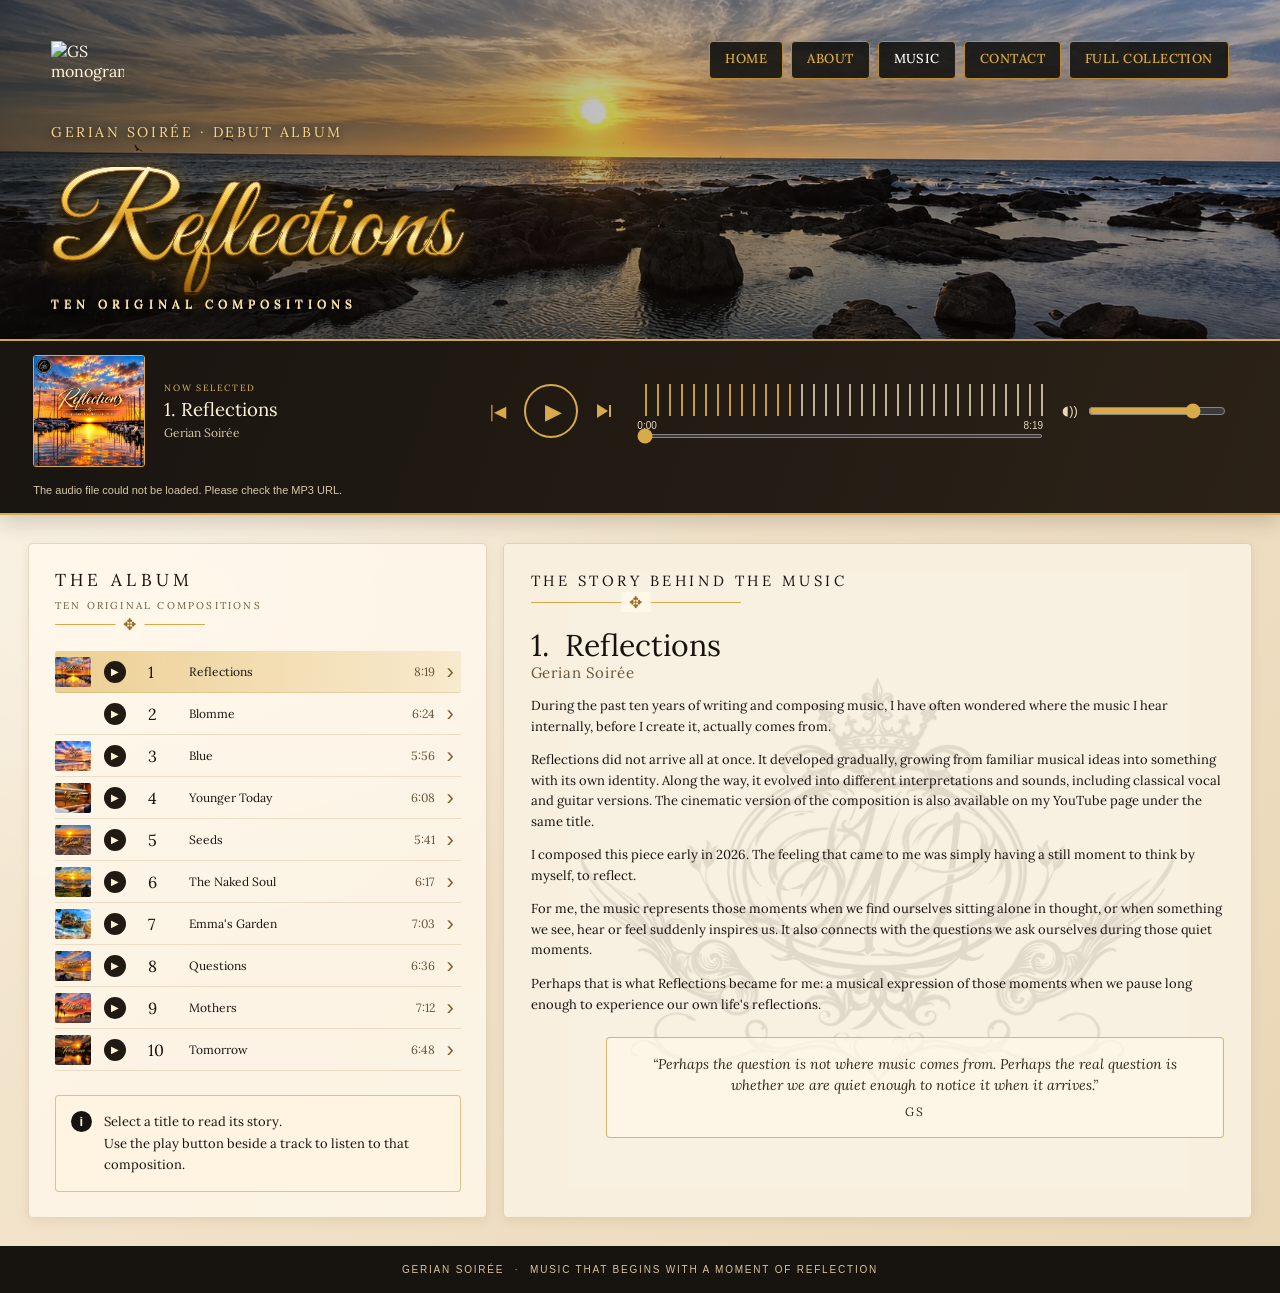
==== commit 09fd71de: "Use MP3 metadata for accurate music track durations" ====
--- a/music/index.html
+++ b/music/index.html
@@ -6,7 +6,7 @@
   <meta name="theme-color" content="#17130f">
   <meta name="description" content="Listen to Reflections, the debut album by Gerian Soirée, and read the stories behind the music.">
   <title>Reflections | Music | Gerian Soirée</title>
-  <link rel="stylesheet" href="../css/music.css?v=4">
+  <link rel="stylesheet" href="../css/music.css?v=5">
 </head>
 <body class="music-page">
   <main class="music-shell">
@@ -237,6 +237,36 @@
       return mins + ":" + secs;
     }
 
+    function updateTrackDuration(index, seconds) {
+      if (!Number.isFinite(seconds) || seconds <= 0) return;
+      tracks[index].duration = formatTime(seconds);
+      const row = trackList.querySelector('.track-row[data-index="' + index + '"]');
+      const label = row && row.querySelector(".track-duration");
+      if (label) label.textContent = tracks[index].duration;
+      if (selectedIndex === index) {
+        document.getElementById("track-duration").textContent = tracks[index].duration;
+      }
+    }
+
+    // Read each MP3's real duration from its metadata, rather than relying on
+    // manually entered estimates. This does not start playback or interrupt audio.
+    function loadTrackDurations() {
+      tracks.forEach((track, index) => {
+        if (!track.audio) return;
+        const metadataAudio = new Audio();
+        metadataAudio.preload = "metadata";
+        metadataAudio.addEventListener("loadedmetadata", () => {
+          updateTrackDuration(index, metadataAudio.duration);
+          metadataAudio.src = "";
+        }, { once: true });
+        metadataAudio.addEventListener("error", () => {
+          metadataAudio.src = "";
+        }, { once: true });
+        metadataAudio.src = track.audio;
+        metadataAudio.load();
+      });
+    }
+
     function renderTrackList() {
       trackList.innerHTML = "";
       tracks.forEach((track, index) => {
@@ -374,6 +404,11 @@
     document.getElementById("next-track").addEventListener("click", () => selectTrack(selectedIndex + 1, true));
     audio.addEventListener("play", () => { playSymbol.textContent = "Ⅱ"; playToggle.classList.add("is-playing"); playToggle.setAttribute("aria-label", "Pause selected composition"); });
     audio.addEventListener("pause", () => { playSymbol.textContent = "▶"; playToggle.classList.remove("is-playing"); playToggle.setAttribute("aria-label", "Play selected composition"); });
+    audio.addEventListener("loadedmetadata", () => {
+      if (Number.isFinite(audio.duration) && audio.duration > 0) {
+        updateTrackDuration(selectedIndex, audio.duration);
+      }
+    });
     audio.addEventListener("timeupdate", () => {
       document.getElementById("current-time").textContent = formatTime(audio.currentTime);
       seekBar.value = audio.duration ? String((audio.currentTime / audio.duration) * 100) : "0";
@@ -390,6 +425,7 @@
 
     renderTrackList();
     selectTrack(0, false);
+    loadTrackDurations();
   </script>
 </body>
 </html>
--- a/css/music.css
+++ b/css/music.css
@@ -480,3 +480,109 @@
 @media (prefers-reduced-motion: reduce) {
   .music-page * { scroll-behavior: auto !important; transition: none !important; }
 }
+
+
+/* Site-wide navigation, matched to About and Contact. */
+.music-nav {
+  position: absolute;
+  top: 0;
+  right: 0;
+  z-index: 20;
+  display: flex;
+  flex-wrap: wrap;
+  justify-content: flex-end;
+  gap: 8px;
+}
+.music-nav .nav-link {
+  display: inline-flex;
+  align-items: center;
+  justify-content: center;
+  min-height: 38px;
+  padding: 10px 15px;
+  border: 1px solid #b98b36;
+  border-radius: 4px;
+  background: rgba(16, 16, 15, .88);
+  color: #dcae3d;
+  font-family: 'Lora', Georgia, serif;
+  font-size: 13px;
+  font-weight: 500;
+  letter-spacing: .035em;
+  line-height: 1.15;
+  text-decoration: none;
+  text-transform: uppercase;
+  white-space: nowrap;
+  transition: color .18s ease, border-color .18s ease;
+}
+.music-nav .nav-link:hover,
+.music-nav .nav-link:focus-visible {
+  background: rgba(16, 16, 15, .88);
+  color: #fff;
+  border-color: #dcae3d;
+  outline: none;
+}
+.music-nav .nav-link-current {
+  color: #fff;
+}
+
+@media (max-width: 760px) {
+  .music-hero {
+    padding-top: 20px;
+  }
+  .hero-top {
+    display: flex;
+    position: relative;
+    flex-direction: column;
+    align-items: center;
+    gap: 0;
+    min-height: 148px;
+    padding-top: 78px;
+  }
+  .music-nav {
+    top: -10px;
+    left: -12px;
+    right: -12px;
+    width: auto;
+    display: flex;
+    flex-wrap: wrap;
+    justify-content: center;
+    gap: 5px;
+  }
+  .music-nav .nav-link {
+    min-height: 30px;
+    padding: 7px 8px;
+    font-size: 9px;
+    letter-spacing: 0;
+  }
+  .brand-lockup {
+    justify-content: center;
+    gap: 0;
+  }
+  .brand-logo-image {
+    width: 68px;
+    height: 68px;
+  }
+  .hero-title {
+    margin-top: 8px;
+  }
+}
+
+@media (max-width: 560px) {
+  .music-nav {
+    left: -12px;
+    right: -12px;
+    gap: 4px;
+  }
+  .music-nav .nav-link {
+    min-height: 28px;
+    padding: 6px 7px;
+    font-size: 8px;
+  }
+  .hero-top {
+    min-height: 142px;
+    padding-top: 76px;
+  }
+  .brand-logo-image {
+    width: 64px;
+    height: 64px;
+  }
+}
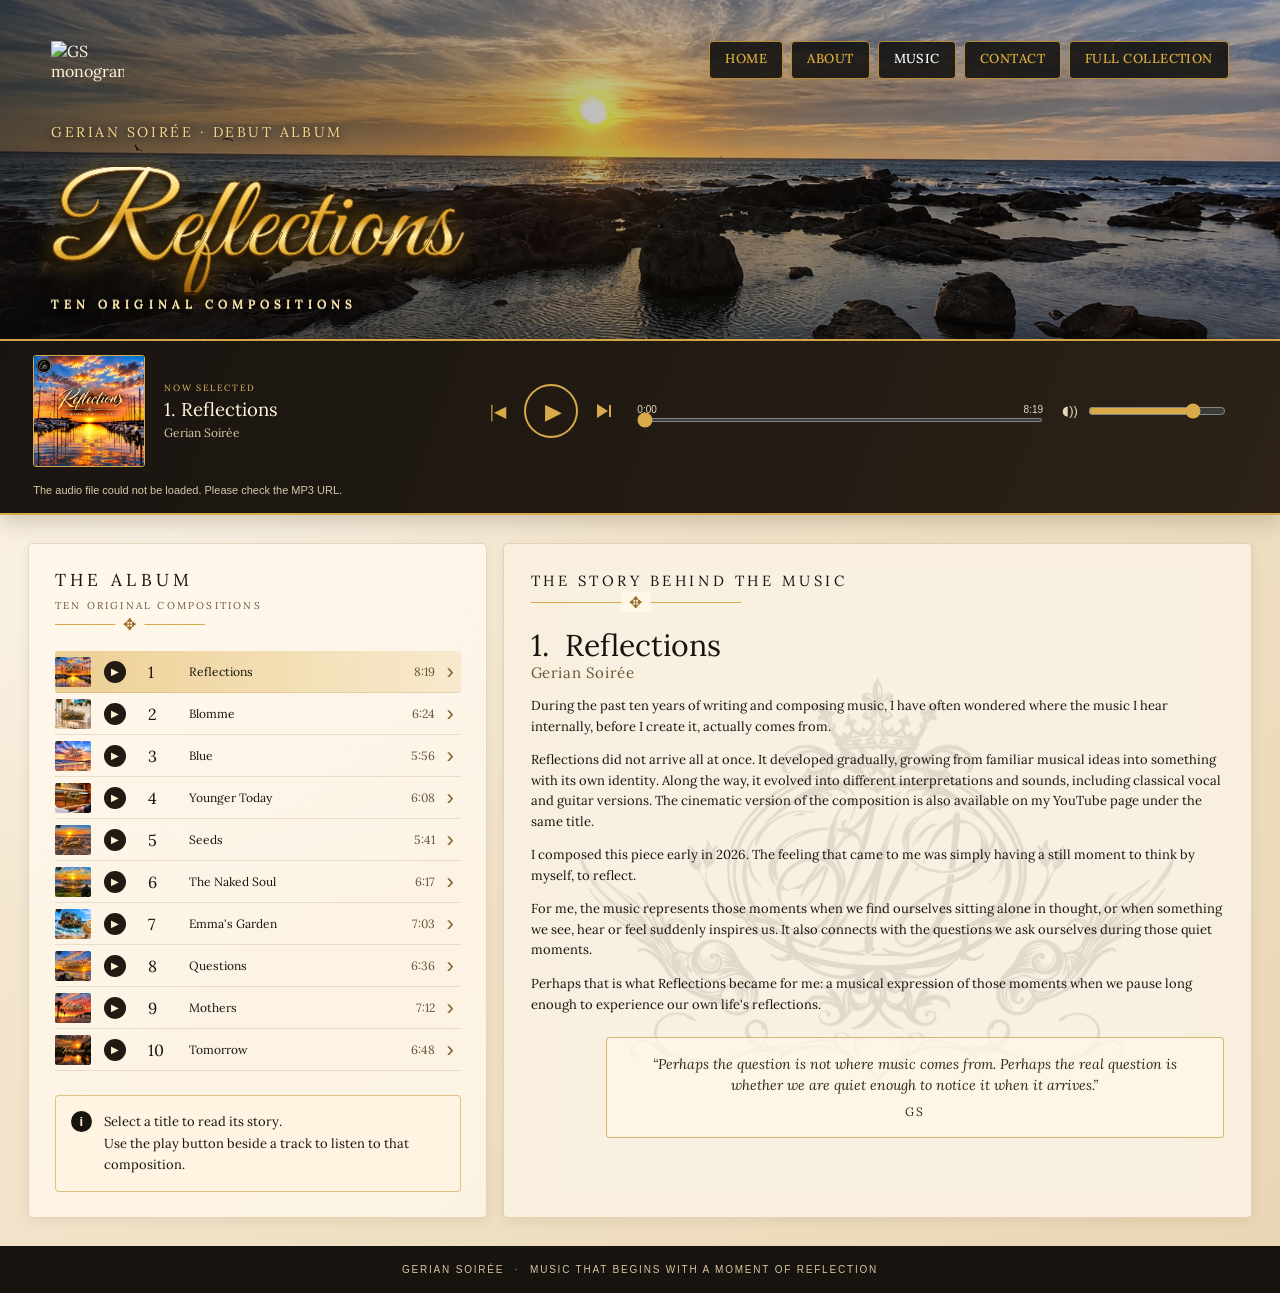
==== commit 89e39277: "Remove striped waveform from music player" ====
--- a/music/index.html
+++ b/music/index.html
@@ -45,7 +45,6 @@
         <button class="transport-button" id="next-track" type="button" aria-label="Next track"><span class="transport-icon transport-next" aria-hidden="true"></span></button>
       </div>
       <div class="timeline-area">
-        <div class="waveform" aria-hidden="true"></div>
         <div class="time-row"><span id="current-time">0:00</span><span id="track-duration">8:19</span></div>
         <input id="seek-bar" class="seek-bar" type="range" min="0" max="100" value="0" aria-label="Seek within track">
       </div>
@@ -405,8 +404,11 @@
     audio.addEventListener("play", () => { playSymbol.textContent = "Ⅱ"; playToggle.classList.add("is-playing"); playToggle.setAttribute("aria-label", "Pause selected composition"); });
     audio.addEventListener("pause", () => { playSymbol.textContent = "▶"; playToggle.classList.remove("is-playing"); playToggle.setAttribute("aria-label", "Play selected composition"); });
     audio.addEventListener("loadedmetadata", () => {
-      if (Number.isFinite(audio.duration) && audio.duration > 0) {
-        updateTrackDuration(selectedIndex, audio.duration);
+      const loadedIndex = tracks.findIndex(track =>
+        track.audio && new URL(track.audio, window.location.href).href === audio.src
+      );
+      if (loadedIndex >= 0 && Number.isFinite(audio.duration) && audio.duration > 0) {
+        updateTrackDuration(loadedIndex, audio.duration);
       }
     });
     audio.addEventListener("timeupdate", () => {
